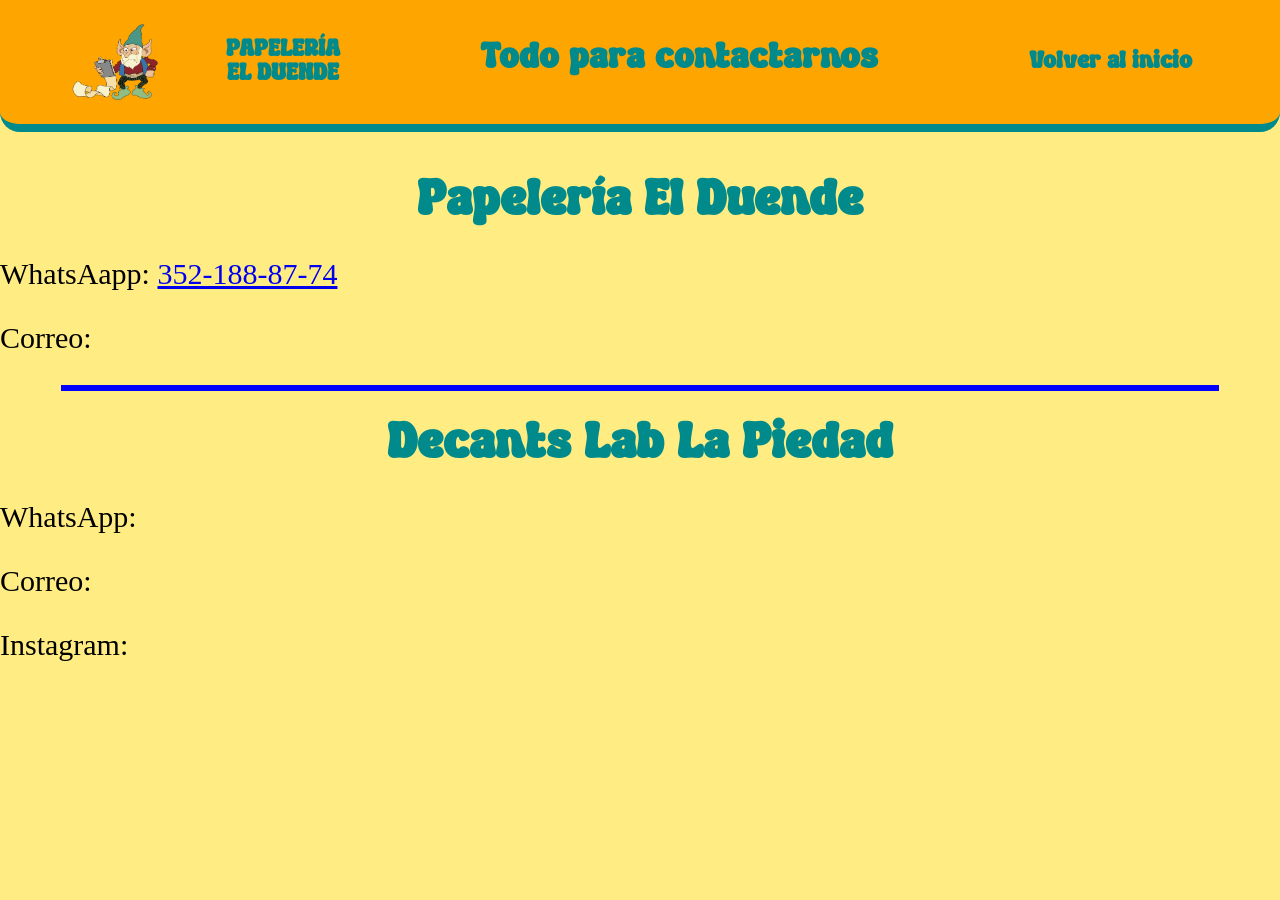
==== contacto.html @ e483cdfe "Add files via upload" ====
<!DOCTYPE html>
<html lang="es">
<head>
    <meta charset="UTF-8">
    <meta name="viewport" content="width=device-width, initial-scale=1.0">
    <link rel="stylesheet" href="styles.css">
    <title>Papelería El Duende</title>
</head>
<body>

    <header id="inicio">
        <div class="nav-bar">
            <table class="nav-table">
                <tr>
                    <th class="logo-cell">
                        <a href="index.html"><img src="logoduende.png" alt="Logo de la empresa" class="nav-logo"></a>
                    </th>
                    <th class="title-cell">
                        <a href="index.html">PAPELERÍA <br> EL DUENDE</a>
                    </th>
                    <th>
                        <h2>Todo para contactarnos</h2>
                    </th>
                    <th>
                        <a href="index.html">Volver al inicio</a>
                    </th>
                </tr>
            </table>
        </div>
    </header>

    <main>
        <br>
        <h1>Papelería El Duende</h1>
        <p class="con-txt">WhatsAapp: <a href="https://wa.me/qr/3QT7RTHC2SHWG1">352-188-87-74</a></p>
        <p class="con-txt">Correo: <a href=""></a></p>
        <hr>

        <h1>Decants Lab La Piedad</h1>
        <p class="con-txt">WhatsApp: <a href=""></a></p>
        <p class="con-txt">Correo: <a href=""></a></p>
        <p class="con-txt">Instagram: <a href=""></a></p>
    </main>
    
</body>
</html>
---- styles.css ----
@font-face {
    font-family: 'CustomFont';
    src: url('Retro\ Blendy.otf') format('truetype');
}

body {
    background-color: #FFEC82;
    margin: 0;
    padding-top: 140px; /* Evita que el contenido quede detrás del header fijo */
}

/* Barra de navegación */
.nav-bar {
    width: 100%;
    height: auto;
    min-height: 110px;
    background: orange;
    display: flex;
    justify-content: center;
    align-items: center;
    position: fixed;
    top: 0;
    left: 0;
    z-index: 1000;
    border-bottom: 8px solid #018A8C;
    border-radius: 0px 0px 20px 20px;
    box-sizing: border-box;
    padding: 10px;
}

.nav-table {
    width: 100%;
    max-width: 1200px;
}

.nav-table th {
    font-family: 'CustomFont', sans-serif;
    font-size: 20px;
    color: #018A8C;
    text-align: center;
    padding: 5px;
}

.nav-table a {
    color: #018A8C;
    text-decoration: none;
}

.nav-table a:hover {
    text-decoration: underline;
}

.nav-logo {
    width: 90px;
    height: auto;
}

/* Títulos generales */
h1 {
    font-family: 'CustomFont', sans-serif;
    font-size: 42px;
    color: #018A8C;
    text-align: center;
    margin-top: 20px;
}

h2 {
    font-family: 'CustomFont', sans-serif;
    size: 20px;
    color: #018A8C;
    text-align: center;
    margin-top: 20px;
}

/* Cuadro "Acerca de nosotros" */
.cuadro1 {
    width: 90%;
    max-width: 900px;
    min-height: 250px;
    background-color: #FFD806;
    border-bottom: 8px solid #018A8C;
    border-radius: 20px;
    display: flex;
    justify-content: center;
    align-items: center;
    margin: 20px auto;
    padding: 20px;
    box-sizing: border-box;
}

.cuadro1 p {
    font-size: 20px;
    text-align: center;
    font-family: Arial, sans-serif;
    margin: 0;
}

/* Carrusel */
.carrusel {
    margin: 40px auto;
    width: 90%;
    max-width: 1000px;
    border: 5px solid #018A8C;
    display: flex;
    overflow-x: auto;
    background: #fff;
    border-radius: 10px;
}

.carrusel::-webkit-scrollbar {
    display: none;
}

.grupo {
    display: flex;
    justify-content: center;
    align-items: center;
    animation: spin 25s infinite linear;
}

.elemento {
    padding: 10px;
    text-align: center;
}

.elemento img {
    height: 200px;
    width: auto;
    display: block;
}

/* Tarjetas de Productos */
.content-bar {
    width: 90%;
    max-width: 900px;
    min-height: 220px;
    background: #FFD806;
    display: flex;
    flex-direction: row;
    align-items: center;
    margin: 20px auto;
    border-bottom: 8px solid #018A8C;
    border-right: 8px solid #018A8C;
    border-radius: 20px;
    box-sizing: border-box;
    overflow: hidden;
}

.content-bar img {
    width: 180px;
    height: 180px;
    object-fit: cover;
    border-right: 7px solid #018A8C;
    border-top-left-radius: 15px;
    border-bottom-left-radius: 15px;
    margin-left: 10px;
}

.prod-content {
    padding: 20px;
    flex: 1;
}

.prod-content h2 {
    font-family: 'CustomFont', sans-serif;
    color: #018A8C;
    font-size: 28px;
    margin: 0 0 10px 0;
}

.prod-content p {
    text-align: justify;
    font-family: Arial, Helvetica, sans-serif;
    font-size: 18px;
    margin: 0;
}

.full-width {
    width: 100%;
    text-align: center;
}

hr {
    border: 3px solid blue;
    width: 90%;
    margin: 30px auto;
}

.derechos {
    text-align: center;
    font-family: Arial, sans-serif;
    padding: 20px;
    color: #018A8C;
}

@keyframes spin {
    from { translate: 0; }
    to { translate: -100%; }
}

/* --- ADAPTABILIDAD PARA CELULARES (Responsive) --- */
@media (max-width: 768px) {
    body {
        padding-top: 180px;
    }

    /* Ocultar elementos secundarios de la tabla en móvil para no saturar la barra superior */
    .nav-table th {
        font-size: 14px;
        padding: 2px;
    }

    .nav-logo {
        width: 50px;
    }

    /* Convertir las tarjetas de productos en diseño vertical (columna) */
    .content-bar {
        flex-direction: column;
        height: auto;
        text-align: center;
    }

    .content-bar img {
        width: 100%;
        height: 150px;
        border-right: none;
        border-bottom: 7px solid #018A8C;
        border-radius: 0;
        margin-left: 0;
        object-fit: contain;
    }

    .prod-content p {
        text-align: center;
        font-size: 16px;
    }

    h1 {
        font-size: 32px;
    }

    .cuadro1 p {
        font-size: 16px;
    }
}

.nav-bar-contacto {
    align-items: left;
    width: 100%;
    height: auto;
    min-height: 110px;
    background: orange;
    display: flex;
    
    position: fixed;
    top: 0;
    left: 0;
    z-index: 1000;
    border-bottom: 8px solid #018A8C;
    border-radius: 0px 0px 20px 20px;
    box-sizing: border-box;
    padding: 10px;
}

.todo {
    justify-content: center;
    justify-self: center;
    text-align: center;
}

.pepe {
    font-size: 40px;
}

.con-txt {
    font-size: 30px;
}

.roto {
    size: 60px;
}
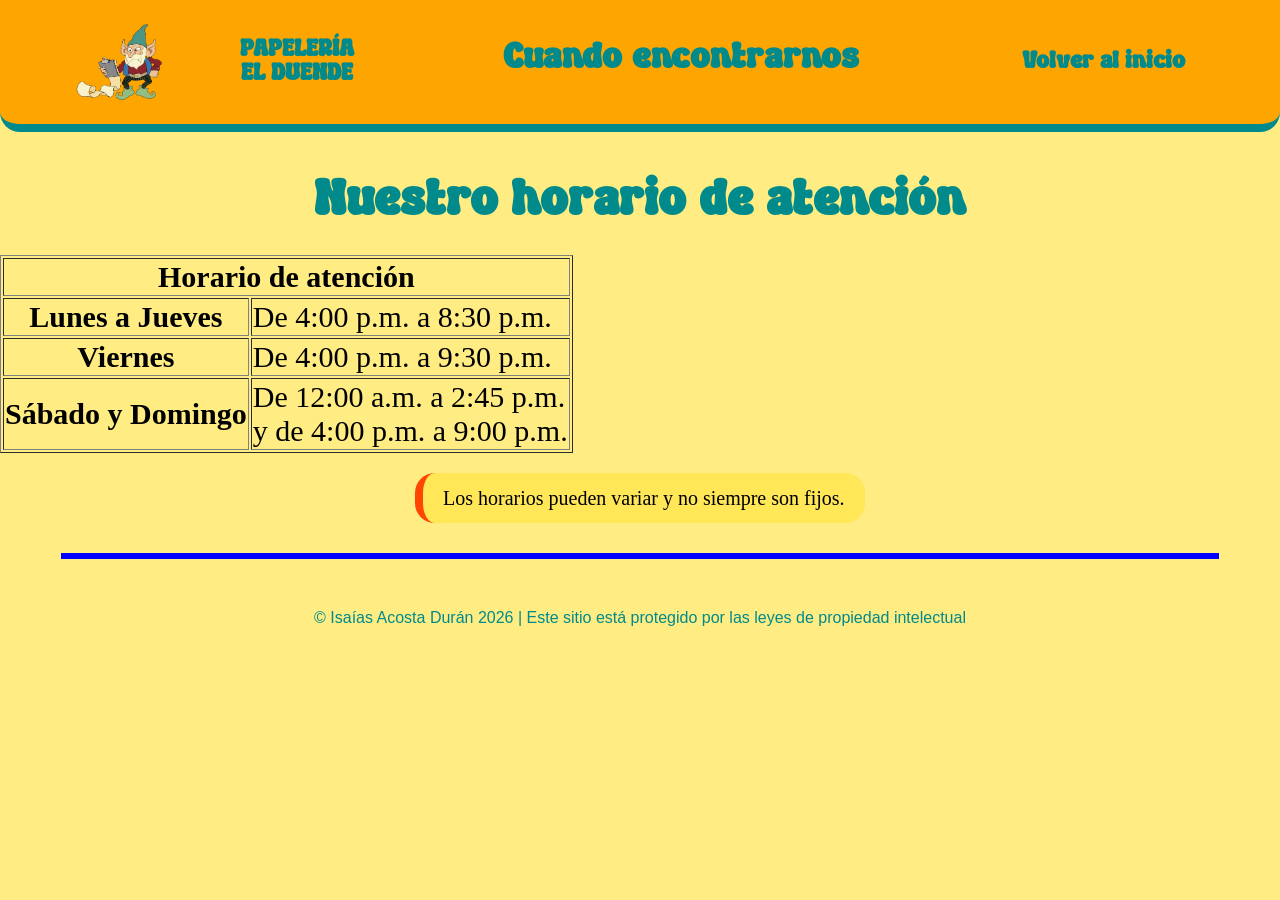
==== commit ba550ec9: "Add files via upload" ====
--- a/contacto.html
+++ b/contacto.html
@@ -4,7 +4,8 @@
     <meta charset="UTF-8">
     <meta name="viewport" content="width=device-width, initial-scale=1.0">
     <link rel="stylesheet" href="styles.css">
-    <title>Papelería El Duende</title>
+    <title>Papelería El Duende: Horario</title>
+    <link rel="icon" href="logoduende.png">
 </head>
 <body>
 
@@ -19,7 +20,7 @@
                         <a href="index.html">PAPELERÍA <br> EL DUENDE</a>
                     </th>
                     <th>
-                        <h2>Todo para contactarnos</h2>
+                        <h2>Cuando encontrarnos</h2>
                     </th>
                     <th>
                         <a href="index.html">Volver al inicio</a>
@@ -31,16 +32,34 @@
 
     <main>
         <br>
-        <h1>Papelería El Duende</h1>
-        <p class="con-txt">WhatsAapp: <a href="https://wa.me/qr/3QT7RTHC2SHWG1">352-188-87-74</a></p>
-        <p class="con-txt">Correo: <a href=""></a></p>
-        <hr>
+        <h1>Nuestro horario de atención</h1>
+        <table border="1" class="horario">
+            <tr>
+                <th colspan="2">Horario de atención</th>
+            </tr>
+            <tr>
+                <th>Lunes a Jueves</th>
+                <td>De 4:00 p.m. a 8:30 p.m.</td>
+            </tr>
+            <tr>
+                <th>Viernes</th>
+                <td>De 4:00 p.m. a 9:30 p.m.</td>
+            </tr>
+            <tr>
+                <th>Sábado y Domingo</th>
+                <td>De 12:00 a.m. a 2:45 p.m. <br> y de 4:00 p.m. a 9:00 p.m.</td>
+            </tr>
+        </table>
 
-        <h1>Decants Lab La Piedad</h1>
-        <p class="con-txt">WhatsApp: <a href=""></a></p>
-        <p class="con-txt">Correo: <a href=""></a></p>
-        <p class="con-txt">Instagram: <a href=""></a></p>
+        <div class="aviso">
+            <p>Los horarios pueden variar y no siempre son fijos.</p>
+        </div>
+
     </main>
     
 </body>
+<footer>
+    <hr>
+    <p class="derechos">© Isaías Acosta Durán 2026 | Este sitio está protegido por las leyes de propiedad intelectual</p>
+</footer>
 </html>
--- a/styles.css
+++ b/styles.css
@@ -7,6 +7,10 @@
     background-color: #FFEC82;
     margin: 0;
     padding-top: 140px; /* Evita que el contenido quede detrás del header fijo */
+}
+
+html {
+    scroll-behavior: smooth;
 }
 
 /* Barra de navegación */
@@ -28,6 +32,32 @@
     padding: 10px;
 }
 
+.boton {
+    width: 200px;
+    height: auto;
+    min-height: 50px;
+    background-color: orange;
+    justify-content: center;
+    align-items: center;
+    position: sticky;
+    display: flex;
+    justify-self: center;
+    padding: 1rem;
+    border: 6px solid #018A8C;
+    border-radius: 100px;
+    font-family: 'CustomFont', sans-serif;
+    font-size: 27px;
+}
+
+.boton a:link {
+    text-decoration: none;
+    color: #018A8C;
+}
+
+.boton a:visited {
+    text-decoration: none;
+}
+
 .nav-table {
     width: 100%;
     max-width: 1200px;
@@ -115,7 +145,7 @@
     display: flex;
     justify-content: center;
     align-items: center;
-    animation: spin 25s infinite linear;
+    animation: spin 20s infinite linear;
 }
 
 .elemento {
@@ -184,6 +214,14 @@
     border: 3px solid blue;
     width: 90%;
     margin: 30px auto;
+}
+
+.dir {
+    font-size: 40px;
+}
+
+address {
+    font-size: 30px;
 }
 
 .derechos {
@@ -279,4 +317,102 @@
 
 .roto {
     size: 60px;
+}
+
+.horario {
+    justify-self: center;
+    font-size: 30px;
+    padding: 0;
+    text-decoration: dashed;
+}
+
+.boton2 {
+    width: 200px;
+    height: auto;
+    min-height: 50px;
+    background-color: orange;
+    justify-content: center;
+    align-items: center;
+    position: sticky;
+    display: flex;
+    justify-self: center;
+    padding: 1rem;
+    border: 6px solid #018A8C;
+    border-radius: 100px;
+    font-family: 'CustomFont', sans-serif;
+    font-size: 27px;
+    text-align: center;
+}
+
+.boton2 a:link {
+    text-decoration: none;
+    color: #018A8C;
+}
+
+.boton2 a:visited {
+    text-decoration: none;
+    color: #018A8C;
+}
+
+.boton3 {
+    width: 200px;
+    height: auto;
+    min-height: 50px;
+    background-color: orange;
+    justify-content: center;
+    align-items: center;
+    position: sticky;
+    display: flex;
+    justify-self: center;
+    padding: 1rem;
+    border: 6px solid #018A8C;
+    border-radius: 100px;
+    font-family: 'CustomFont', sans-serif;
+    font-size: 27px;
+    text-align: center;
+}
+
+.boton3 a:link {
+    text-decoration: none;
+    color: #018A8C;
+}
+
+.boton3 a:visited {
+    text-decoration: none;
+    color: #018A8C;
+}
+
+.aviso {
+    width: 90%;
+    max-width: 450px;
+    max-height: 50px;
+    background-color: #ffda0656;
+    border-left: 8px solid orangered;
+    border-radius: 20px;
+    display: flex;
+    justify-content: left;
+    align-items: center;
+    margin: 20px auto;
+    box-sizing: border-box;
+}
+
+.aviso p {
+    font-size: 20px;
+    padding: 20px;
+}
+
+.contd {
+    justify-self: center;
+    align-self: center;
+    align-items: center;
+    justify-content: center;
+    justify-items: center;
+}
+
+.condiciones li {
+    justify-items: left;
+    align-self: left;
+    justify-content: left;
+    justify-self: left;
+    font-size: 30px;
 }
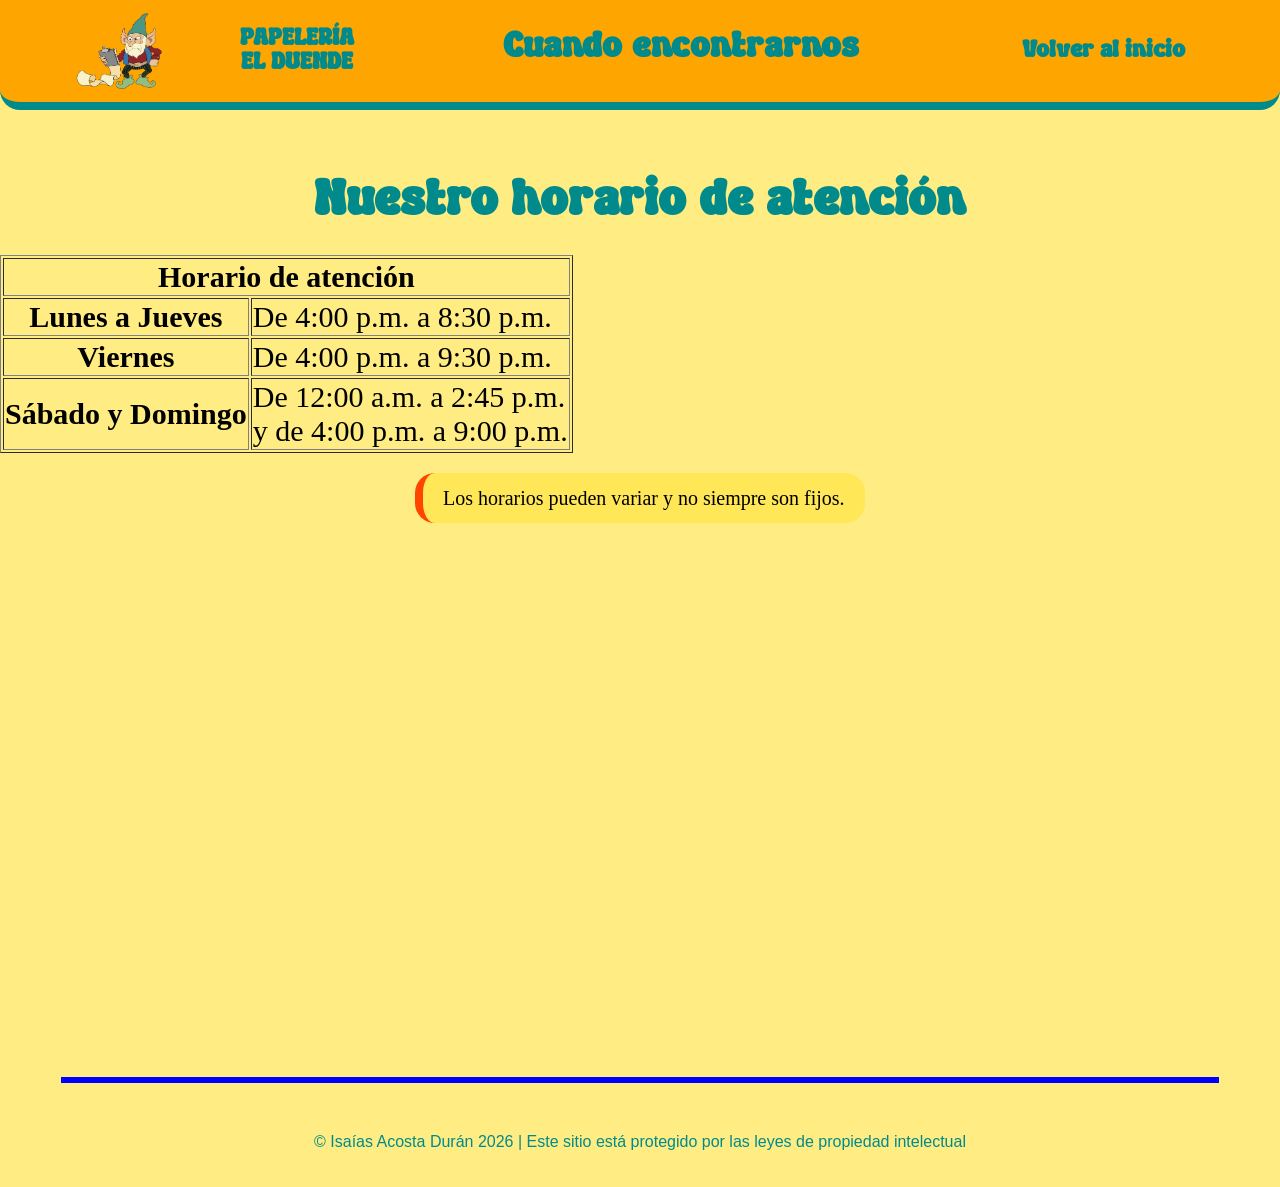
==== commit 41b4bc39: "Add files via upload" ====
--- a/contacto.html
+++ b/contacto.html
@@ -57,6 +57,8 @@
 
     </main>
     
+    <br><br><br><br><br><br><br><br><br><br><br><br><br><br><br><br><br><br><br><br><br><br><br><br><br><br><br><br>
+
 </body>
 <footer>
     <hr>
--- a/styles.css
+++ b/styles.css
@@ -15,9 +15,9 @@
 
 /* Barra de navegación */
 .nav-bar {
-    width: 100%;
-    height: auto;
-    min-height: 110px;
+    min-width: 100%;
+    height: auto;
+    max-height: 110px;
     background: orange;
     display: flex;
     justify-content: center;
@@ -415,4 +415,8 @@
     justify-content: left;
     justify-self: left;
     font-size: 30px;
+}
+
+.derechos {
+    align-self: end;
 }
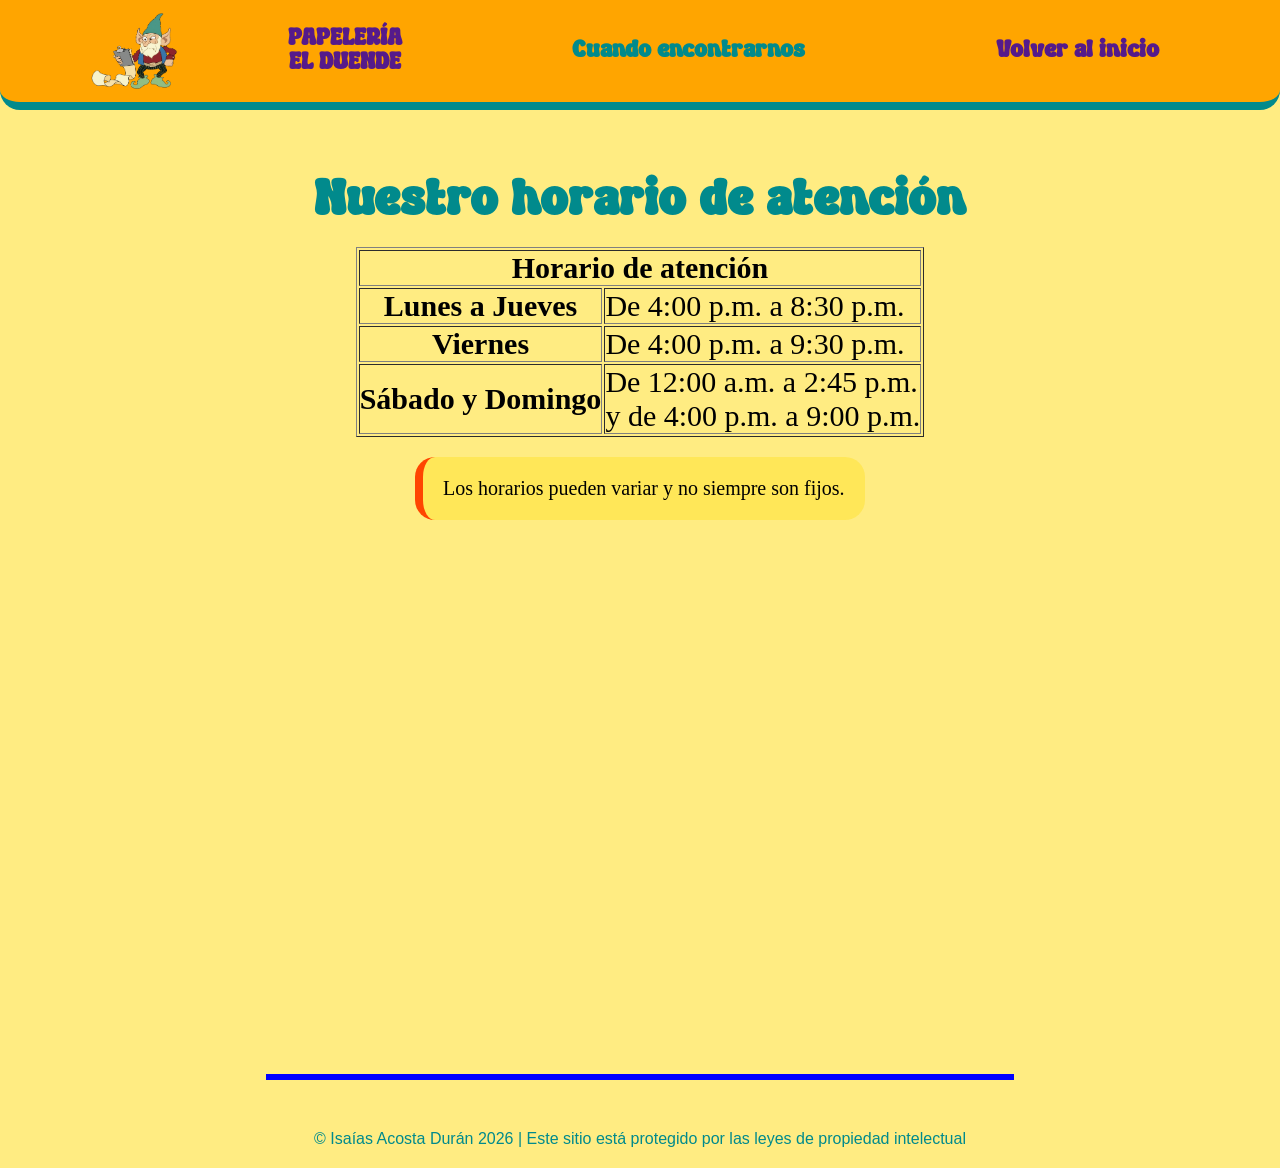
==== commit 65dbc50d: "Add files via upload" ====
--- a/contacto.html
+++ b/contacto.html
@@ -58,7 +58,8 @@
     </main>
     
     <br><br><br><br><br><br><br><br><br><br><br><br><br><br><br><br><br><br><br><br><br><br><br><br><br><br><br><br>
-
+<script data-goatcounter="https://papeleriaelduende.goatcounter.com/count"
+        async src="//gc.zgo.at/count.js"></script>
 </body>
 <footer>
     <hr>
--- a/styles.css
+++ b/styles.css
@@ -1,108 +1,147 @@
 @font-face {
     font-family: 'CustomFont';
-    src: url('Retro\ Blendy.otf') format('truetype');
+    src: url('Retro Blendy.otf') format('opentype');
+    font-display: swap;
+}
+
+* {
+    margin: 0;
+    padding: 0;
+}
+
+html {
+    scroll-behavior: smooth;
+    scroll-padding-top: 140px; /* Evita que la barra fija tape las anclas */
 }
 
 body {
     background-color: #FFEC82;
-    margin: 0;
     padding-top: 140px; /* Evita que el contenido quede detrás del header fijo */
-}
-
-html {
-    scroll-behavior: smooth;
-}
-
-/* Barra de navegación */
+    min-width: 100vw;
+    min-height: 100vh;
+    box-sizing: border-box;
+    display: flex;
+    flex-direction: column;
+}
+
+main {
+    flex: 1; /* Empuja el footer hasta abajo sin necesidad de <br> */
+}
+
+/* ---------- Barra de navegación ---------- */
 .nav-bar {
-    min-width: 100%;
+    width: 100%;
     height: auto;
     max-height: 110px;
     background: orange;
     display: flex;
-    justify-content: center;
     align-items: center;
     position: fixed;
     top: 0;
     left: 0;
     z-index: 1000;
     border-bottom: 8px solid #018A8C;
-    border-radius: 0px 0px 20px 20px;
+    border-radius: 0 0 20px 20px;
     box-sizing: border-box;
     padding: 10px;
 }
 
-.boton {
-    width: 200px;
+.deco img {
+    width: 100%;
+    height: auto;
+    top: 180px;
+    
+}
+
+.nav-table {
+    width: 100%;
+    max-width: 1200px;
+    margin: 0 auto; /* Centra la tabla sin recortar su lado izquierdo al desbordarse */
+}
+
+.nav-table th {
+    font-family: 'CustomFont', sans-serif;
+    font-size: 20px;
+    color: #551A8B;
+    text-align: center;
+    padding: 5px;
+}
+
+.nav-table h2 {
+    font-size: inherit;
+    margin: 0;
+}
+
+.nav-table a {
+    color: #551A8B;
+    text-decoration: none;
+}
+
+.nav-table a:hover {
+    text-decoration: underline;
+}
+
+.nav-logo {
+    width: 90px;
+    height: auto;
+}
+
+/* ---------- Títulos ---------- */
+h1 {
+    font-family: 'CustomFont', sans-serif;
+    font-size: 42px;
+    color: #018A8C;
+    text-align: center;
+    margin-top: 20px;
+}
+
+h2 {
+    font-family: 'CustomFont', sans-serif;
+    font-size: 20px;
+    color: #018A8C;
+    text-align: center;
+    margin-top: 20px;
+}
+
+/* ---------- Botones ---------- */
+.boton,
+.boton3 {
+    width: 300px;
     height: auto;
     min-height: 50px;
     background-color: orange;
+    display: flex;
     justify-content: center;
     align-items: center;
-    position: sticky;
-    display: flex;
-    justify-self: center;
+    margin: 20px auto;
     padding: 1rem;
     border: 6px solid #018A8C;
     border-radius: 100px;
     font-family: 'CustomFont', sans-serif;
     font-size: 27px;
-}
-
-.boton a:link {
+    text-align: center;
+}
+
+.boton a,
+.boton a:visited {
+    text-decoration: none;
+    color: #551A8B;
+}
+
+.boton3 a,
+.boton3 a:visited {
     text-decoration: none;
     color: #018A8C;
 }
 
-.boton a:visited {
-    text-decoration: none;
-}
-
-.nav-table {
-    width: 100%;
-    max-width: 1200px;
-}
-
-.nav-table th {
-    font-family: 'CustomFont', sans-serif;
-    font-size: 20px;
-    color: #018A8C;
-    text-align: center;
-    padding: 5px;
-}
-
-.nav-table a {
-    color: #018A8C;
-    text-decoration: none;
-}
-
-.nav-table a:hover {
-    text-decoration: underline;
-}
-
-.nav-logo {
-    width: 90px;
-    height: auto;
-}
-
-/* Títulos generales */
-h1 {
-    font-family: 'CustomFont', sans-serif;
-    font-size: 42px;
-    color: #018A8C;
-    text-align: center;
-    margin-top: 20px;
-}
-
-h2 {
-    font-family: 'CustomFont', sans-serif;
-    size: 20px;
-    color: #018A8C;
-    text-align: center;
-    margin-top: 20px;
-}
-
-/* Cuadro "Acerca de nosotros" */
+.botones {
+    display: flex;
+    flex-wrap: wrap;
+    justify-content: center;
+    gap: 10px 30px;
+}
+
+/* ---------- Cuadro "Acerca de nosotros" ---------- */
 .cuadro1 {
     width: 90%;
     max-width: 900px;
@@ -122,10 +161,9 @@
     font-size: 20px;
     text-align: center;
     font-family: Arial, sans-serif;
-    margin: 0;
-}
-
-/* Carrusel */
+}
+
+/* ---------- Carrusel ---------- */
 .carrusel {
     margin: 40px auto;
     width: 90%;
@@ -143,6 +181,7 @@
 
 .grupo {
     display: flex;
+    flex-shrink: 0;
     justify-content: center;
     align-items: center;
     animation: spin 20s infinite linear;
@@ -159,7 +198,12 @@
     display: block;
 }
 
-/* Tarjetas de Productos */
+@keyframes spin {
+    from { translate: 0; }
+    to { translate: -100%; }
+}
+
+/* ---------- Tarjetas de productos ---------- */
 .content-bar {
     width: 90%;
     max-width: 900px;
@@ -192,8 +236,6 @@
 }
 
 .prod-content h2 {
-    font-family: 'CustomFont', sans-serif;
-    color: #018A8C;
     font-size: 28px;
     margin: 0 0 10px 0;
 }
@@ -202,28 +244,66 @@
     text-align: justify;
     font-family: Arial, Helvetica, sans-serif;
     font-size: 18px;
-    margin: 0;
-}
-
-.full-width {
-    width: 100%;
-    text-align: center;
 }
 
 hr {
     border: 3px solid blue;
+    width: 58%;
+    margin: 30px auto;
+}
+
+/* ---------- Contacto y textos ---------- */
+.con-txt,
+.horario,
+.condiciones li,
+address {
+    font-size: clamp(18px, 4vw, 30px);
+}
+
+.dir {
+    font-size: clamp(22px, 5vw, 40px);
+}
+
+.horario {
+    margin: 20px auto;
+}
+
+.aviso {
     width: 90%;
-    margin: 30px auto;
-}
-
-.dir {
-    font-size: 40px;
-}
-
-address {
-    font-size: 30px;
-}
-
+    max-width: 450px;
+    min-height: 50px;
+    background-color: #ffda0656;
+    border-left: 8px solid orangered;
+    border-radius: 20px;
+    display: flex;
+    justify-content: flex-start;
+    align-items: center;
+    margin: 20px auto;
+    box-sizing: border-box;
+}
+
+.aviso p {
+    font-size: 20px;
+    padding: 20px;
+}
+
+/* ---------- Condiciones de entrega a domicilio ---------- */
+.contd {
+    width: 90%;
+    max-width: 900px;
+    margin: 20px auto;
+}
+
+.condiciones {
+    padding-left: 40px;
+    text-align: left;
+}
+
+.condiciones li {
+    margin-bottom: 10px;
+}
+
+/* ---------- Footer ---------- */
 .derechos {
     text-align: center;
     font-family: Arial, sans-serif;
@@ -231,31 +311,88 @@
     color: #018A8C;
 }
 
-@keyframes spin {
-    from { translate: 0; }
-    to { translate: -100%; }
-}
-
-/* --- ADAPTABILIDAD PARA CELULARES (Responsive) --- */
+/* ---------- Imágenes decorativas (calabaza y muertos) ---------- */
+.pumpkin,
+.muertos,
+.logo {
+    position: fixed;
+    z-index: 10;
+    pointer-events: none;
+}
+
+.pumpkin { bottom: 10px; right: 10px; }
+.muertos { bottom: 10px; left: 10px; }
+.logo    { bottom: 23%;  right: 10px; } 
+
+.pumpkin img,
+.muertos img,
+.logo img {
+    display: block;
+    width: 20vw;
+    max-width: 300px;
+    height: auto;
+}
+
+/* ---------- Celulares y tabletas pequeñas ---------- */
 @media (max-width: 768px) {
+    html {
+        scroll-padding-top: 100px;
+    }
+
     body {
-        padding-top: 180px;
-    }
-
-    /* Ocultar elementos secundarios de la tabla en móvil para no saturar la barra superior */
+        padding-top: 0; /* el header ya no es fixed, ocupa su propio espacio */
+    }
+
+    h1 {
+        font-size: 32px;
+    }
+
+    .con-txt,
+    address {
+        overflow-wrap: anywhere; /* evita que correos largos ensanchen la página */
+    }
+
+    /* Header pegado arriba, pero dentro del flujo: su altura puede variar sin tapar nada */
+    header {
+        position: sticky;
+        top: 0;
+        z-index: 1000;
+    }
+
+    .nav-bar {
+        position: static;
+        max-height: none;
+        padding: 6px 8px;
+    }
+
+    /* La tabla se comporta como una fila flexible que salta de línea si no cabe */
+    .nav-table,
+    .nav-table tbody {
+        display: block;
+        width: 100%;
+    }
+
+    .nav-table tr {
+        display: flex;
+        flex-wrap: wrap;
+        justify-content: center;
+        align-items: center;
+        gap: 2px 6px;
+    }
+
     .nav-table th {
-        font-size: 14px;
-        padding: 2px;
+        display: block;
+        font-size: 13px;
+        padding: 2px 4px;
     }
 
     .nav-logo {
-        width: 50px;
-    }
-
-    /* Convertir las tarjetas de productos en diseño vertical (columna) */
+        width: 45px;
+    }
+
+    /* Tarjetas de productos en columna */
     .content-bar {
         flex-direction: column;
-        height: auto;
         text-align: center;
     }
 
@@ -274,149 +411,23 @@
         font-size: 16px;
     }
 
-    h1 {
-        font-size: 32px;
-    }
-
     .cuadro1 p {
         font-size: 16px;
     }
 }
 
-.nav-bar-contacto {
-    align-items: left;
-    width: 100%;
-    height: auto;
-    min-height: 110px;
-    background: orange;
-    display: flex;
-    
-    position: fixed;
-    top: 0;
-    left: 0;
-    z-index: 1000;
-    border-bottom: 8px solid #018A8C;
-    border-radius: 0px 0px 20px 20px;
-    box-sizing: border-box;
-    padding: 10px;
-}
-
-.todo {
-    justify-content: center;
-    justify-self: center;
-    text-align: center;
-}
-
-.pepe {
-    font-size: 40px;
-}
-
-.con-txt {
-    font-size: 30px;
-}
-
-.roto {
-    size: 60px;
-}
-
-.horario {
-    justify-self: center;
-    font-size: 30px;
-    padding: 0;
-    text-decoration: dashed;
-}
-
-.boton2 {
-    width: 200px;
-    height: auto;
-    min-height: 50px;
-    background-color: orange;
-    justify-content: center;
-    align-items: center;
-    position: sticky;
-    display: flex;
-    justify-self: center;
-    padding: 1rem;
-    border: 6px solid #018A8C;
-    border-radius: 100px;
-    font-family: 'CustomFont', sans-serif;
-    font-size: 27px;
-    text-align: center;
-}
-
-.boton2 a:link {
-    text-decoration: none;
-    color: #018A8C;
-}
-
-.boton2 a:visited {
-    text-decoration: none;
-    color: #018A8C;
-}
-
-.boton3 {
-    width: 200px;
-    height: auto;
-    min-height: 50px;
-    background-color: orange;
-    justify-content: center;
-    align-items: center;
-    position: sticky;
-    display: flex;
-    justify-self: center;
-    padding: 1rem;
-    border: 6px solid #018A8C;
-    border-radius: 100px;
-    font-family: 'CustomFont', sans-serif;
-    font-size: 27px;
-    text-align: center;
-}
-
-.boton3 a:link {
-    text-decoration: none;
-    color: #018A8C;
-}
-
-.boton3 a:visited {
-    text-decoration: none;
-    color: #018A8C;
-}
-
-.aviso {
-    width: 90%;
-    max-width: 450px;
-    max-height: 50px;
-    background-color: #ffda0656;
-    border-left: 8px solid orangered;
-    border-radius: 20px;
-    display: flex;
-    justify-content: left;
-    align-items: center;
-    margin: 20px auto;
-    box-sizing: border-box;
-}
-
-.aviso p {
-    font-size: 20px;
-    padding: 20px;
-}
-
-.contd {
-    justify-self: center;
-    align-self: center;
-    align-items: center;
-    justify-content: center;
-    justify-items: center;
-}
-
-.condiciones li {
-    justify-items: left;
-    align-self: left;
-    justify-content: left;
-    justify-self: left;
-    font-size: 30px;
-}
-
-.derechos {
-    align-self: end;
+@media (max-width: 600px) {
+    .pumpkin img,
+    .muertos img,
+    .logo img {
+        width: 30vw;
+        max-width: 150px;
+    }
+    .logo {
+        bottom: 80px; /* sobre la calabaza, sin encimarse */
+    }
+    .logo,
+    .pumpkin {
+        right: 8%;
+    }
 }
